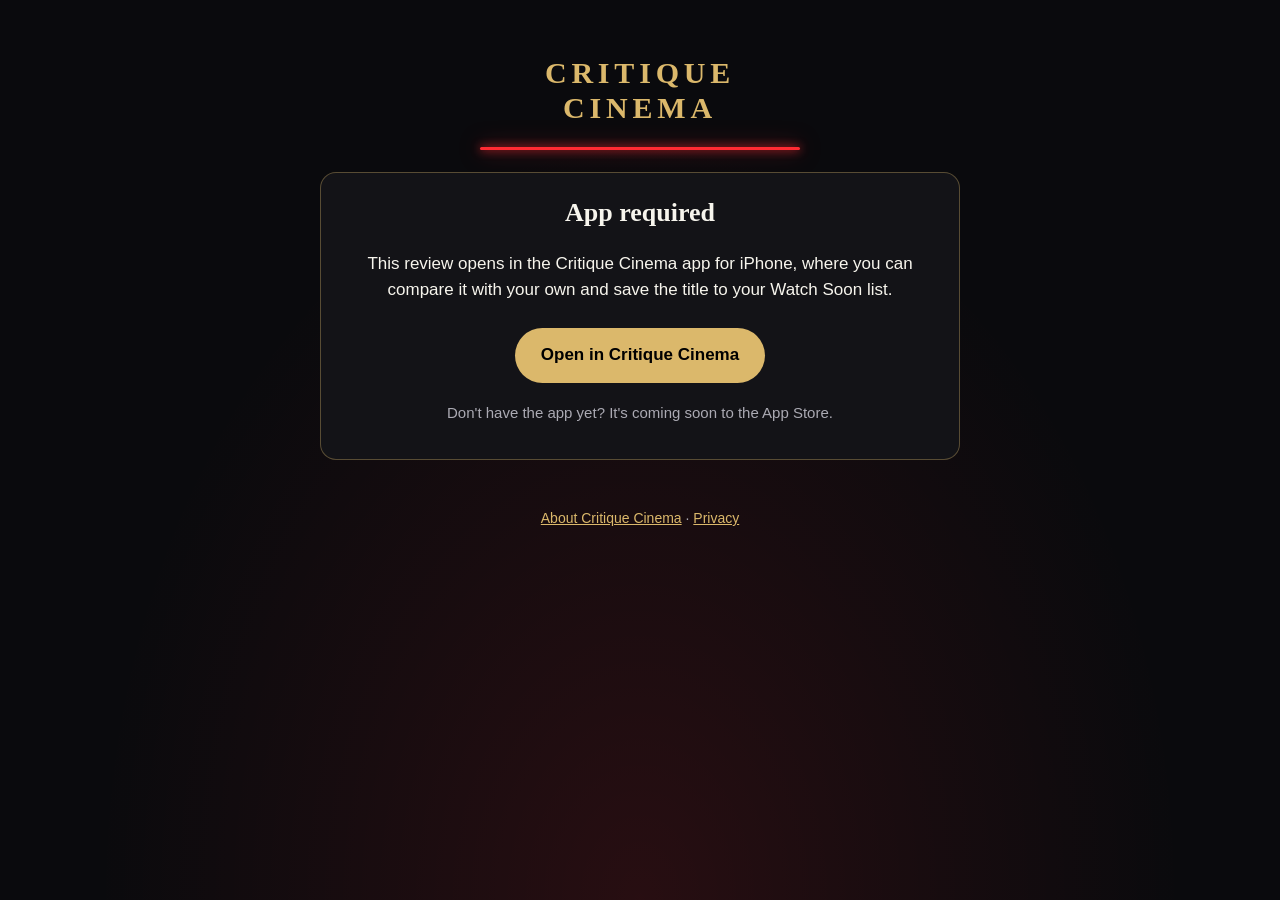
==== r/index.html @ 422e7158 "Critique Cinema website: home, privacy policy, shared-review page, app links file" ====
<!doctype html>
<html lang="en">
<head>
  <meta charset="utf-8">
  <meta name="viewport" content="width=device-width, initial-scale=1">
  <title>App Required – Critique Cinema</title>
  <meta name="robots" content="noindex">
  <link rel="stylesheet" href="/style.css">
</head>
<body>
  <main class="center">
    <p class="wordmark">Critique<br>Cinema</p>
    <div class="laser"></div>

    <div class="card">
      <h1 style="margin-top:0;font-size:26px;">App required</h1>
      <p>This review opens in the Critique Cinema app for iPhone, where you can compare it with your own and save the
      title to your Watch Soon list.</p>
      <a class="button" id="open" href="critiquecinema://r">Open in Critique Cinema</a>
      <p class="muted" style="margin-top:18px;">Don't have the app yet? It's coming soon to the App Store.</p>
    </div>

    <footer><a href="/">About Critique Cinema</a> · <a href="/privacy.html">Privacy</a></footer>
  </main>
  <script>
    // The shared review lives after the "#" and never reaches the server. Hand it to the app if it is installed.
    document.getElementById("open").href = "critiquecinema://r" + window.location.hash;
  </script>
</body>
</html>
---- style.css ----
:root {
  --bg: #0a0a0d;
  --panel: #131317;
  --gold: #dbb86b;
  --crimson: #ff2b33;
  --text: #f7f5ed;
  --muted: #abaab3;
  --hairline: rgba(219, 184, 107, 0.35);
}
* { box-sizing: border-box; }
html, body { margin: 0; background: var(--bg); color: var(--text); }
body {
  font: 17px/1.55 -apple-system, BlinkMacSystemFont, "Segoe UI", Roboto, sans-serif;
  min-height: 100vh;
  background: radial-gradient(ellipse at bottom, rgba(255, 43, 51, 0.12), transparent 60%) var(--bg);
}
main { max-width: 680px; margin: 0 auto; padding: 56px 20px 72px; }
.wordmark {
  font-family: "Iowan Old Style", "Palatino", Georgia, serif;
  font-weight: 700; letter-spacing: 0.16em; color: var(--gold);
  text-transform: uppercase; font-size: 30px; line-height: 1.15; margin: 0;
}
.tagline { font: 600 11px/1 ui-monospace, Menlo, monospace; letter-spacing: 0.25em; color: var(--muted); margin: 14px 0 0; }
.laser { height: 3px; width: 100%; max-width: 320px; margin: 22px 0; border-radius: 3px; background: var(--crimson); box-shadow: 0 0 10px var(--crimson), 0 0 22px rgba(255, 43, 51, 0.6); }
h1, h2 { font-family: "Iowan Old Style", "Palatino", Georgia, serif; }
h2 { color: var(--gold); font-style: italic; font-size: 22px; margin: 36px 0 8px; }
.card { background: var(--panel); border: 1px solid var(--hairline); border-radius: 16px; padding: 20px; margin: 20px 0; }
a { color: var(--gold); }
.button {
  display: inline-block; background: var(--gold); color: #000; font-weight: 700; text-decoration: none;
  padding: 14px 26px; border-radius: 999px; margin-top: 8px;
}
.muted { color: var(--muted); font-size: 15px; }
footer { margin-top: 48px; font-size: 14px; color: var(--muted); }
.center { text-align: center; }
.center .laser { margin-left: auto; margin-right: auto; }
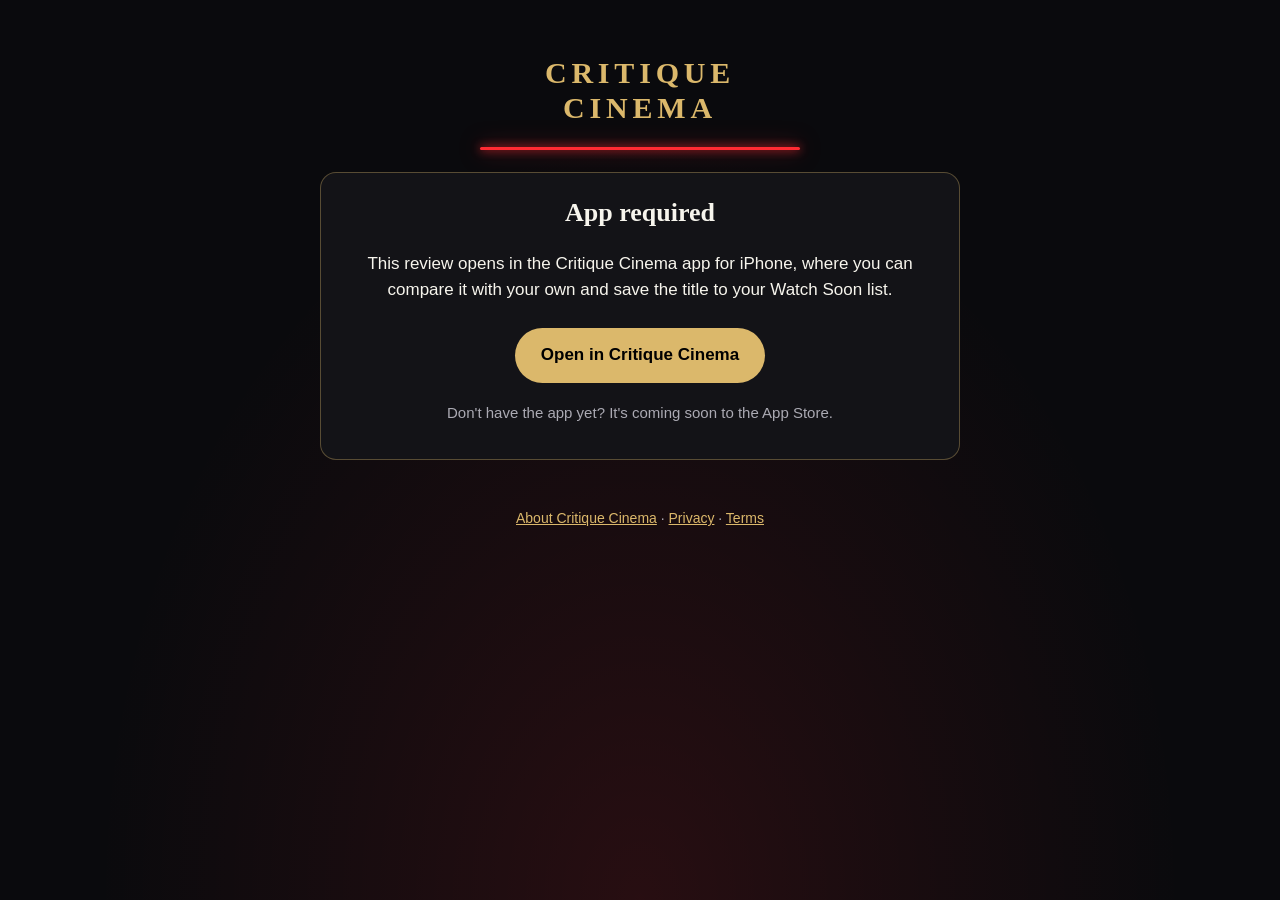
==== commit 1cc8ed9d: "Terms of Use; privacy policy covers sharing; link preview text" ====
--- a/r/index.html
+++ b/r/index.html
@@ -5,6 +5,9 @@
   <meta name="viewport" content="width=device-width, initial-scale=1">
   <title>App Required – Critique Cinema</title>
   <meta name="robots" content="noindex">
+  <meta property="og:title" content="A review on Critique Cinema">
+  <meta property="og:description" content="Tap to open it in the Critique Cinema app and compare it with yours.">
+  <meta property="og:site_name" content="Critique Cinema">
   <link rel="stylesheet" href="/style.css">
 </head>
 <body>
@@ -20,7 +23,7 @@
       <p class="muted" style="margin-top:18px;">Don't have the app yet? It's coming soon to the App Store.</p>
     </div>
 
-    <footer><a href="/">About Critique Cinema</a> · <a href="/privacy.html">Privacy</a></footer>
+    <footer><a href="/">About Critique Cinema</a> · <a href="/privacy.html">Privacy</a> · <a href="/terms.html">Terms</a></footer>
   </main>
   <script>
     // The shared review lives after the "#" and never reaches the server. Hand it to the app if it is installed.
